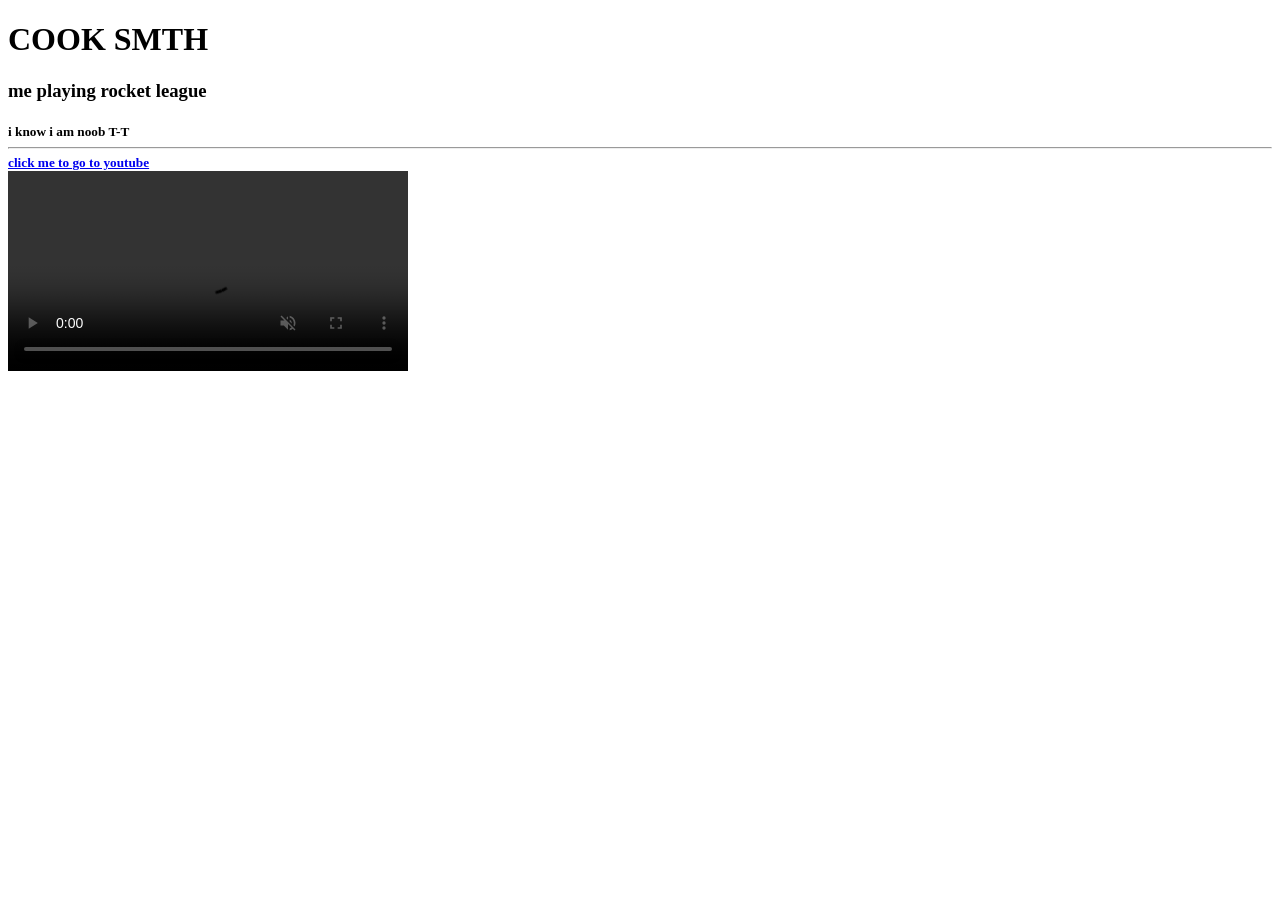
==== Code.html @ e2626872 "Update Code.html" ====
<!DOCTYPE html>

<html>
    <head>
        <title>Learning</title>
    </head>
    <body>
        <h1>COOK SMTH</h1>
        <h3>me playing rocket league</h3>
        <h5>i know i am noob T-T</h10>
        <hr>

    <a href="https://www.youtube.com/"
    target="_blank"
    title="Goes to youtube">
        click me to go to youtube
    </a>

    <br>

    <video height="200" controls autoplay muted>
        <source src="Rocket League.mp4">
    </video>
        
    </body>


    <!-- THIS IS A COMMENT-->
</html>
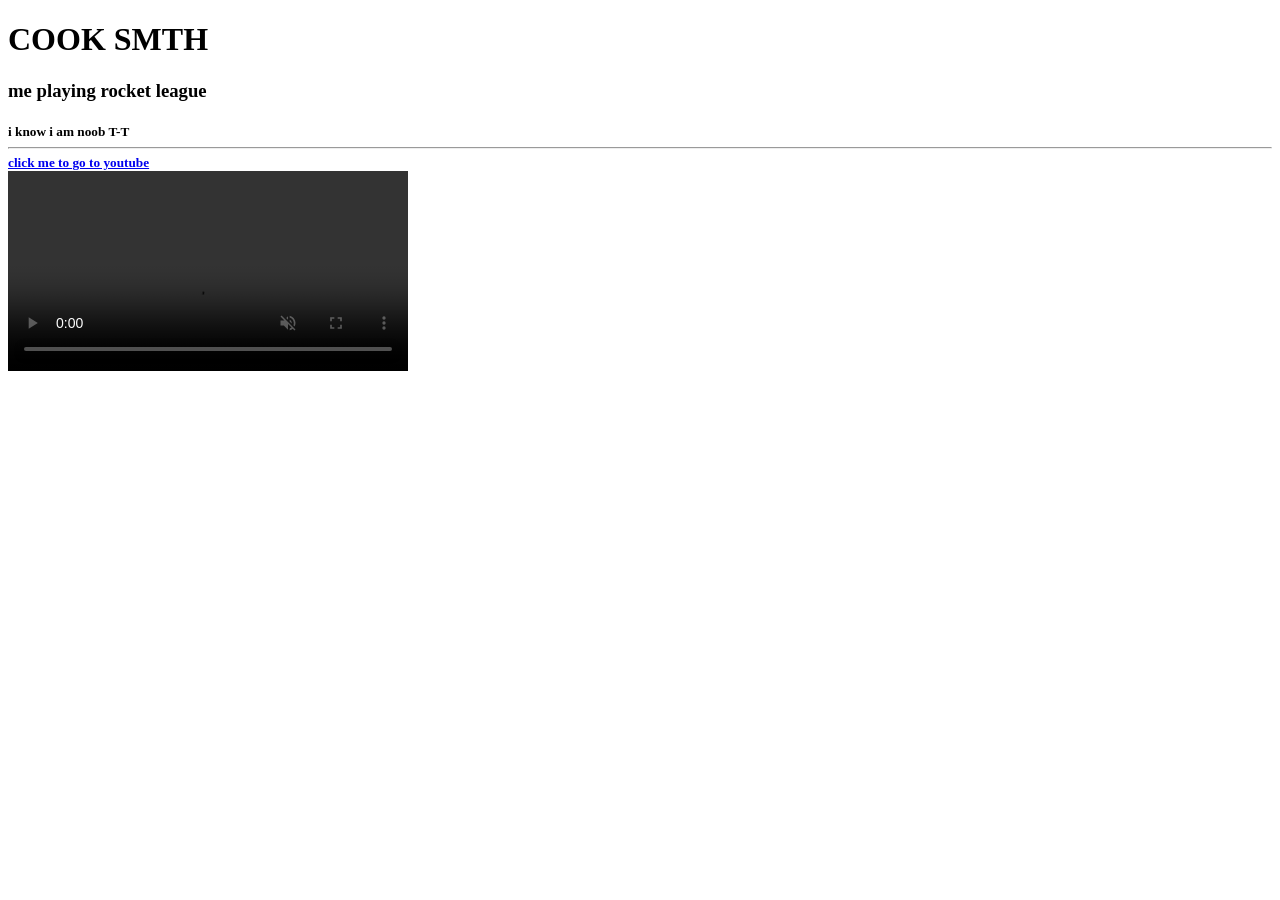
==== commit 26b6bc4e: "Favicon Learned" ====
--- a/Code.html
+++ b/Code.html
@@ -3,6 +3,7 @@
 <html>
     <head>
         <title>Learning</title>
+        <link rel="icon" type="image/png" href="NVIDIA-GeForce-RTX-5090.png">
     </head>
     <body>
         <h1>COOK SMTH</h1>
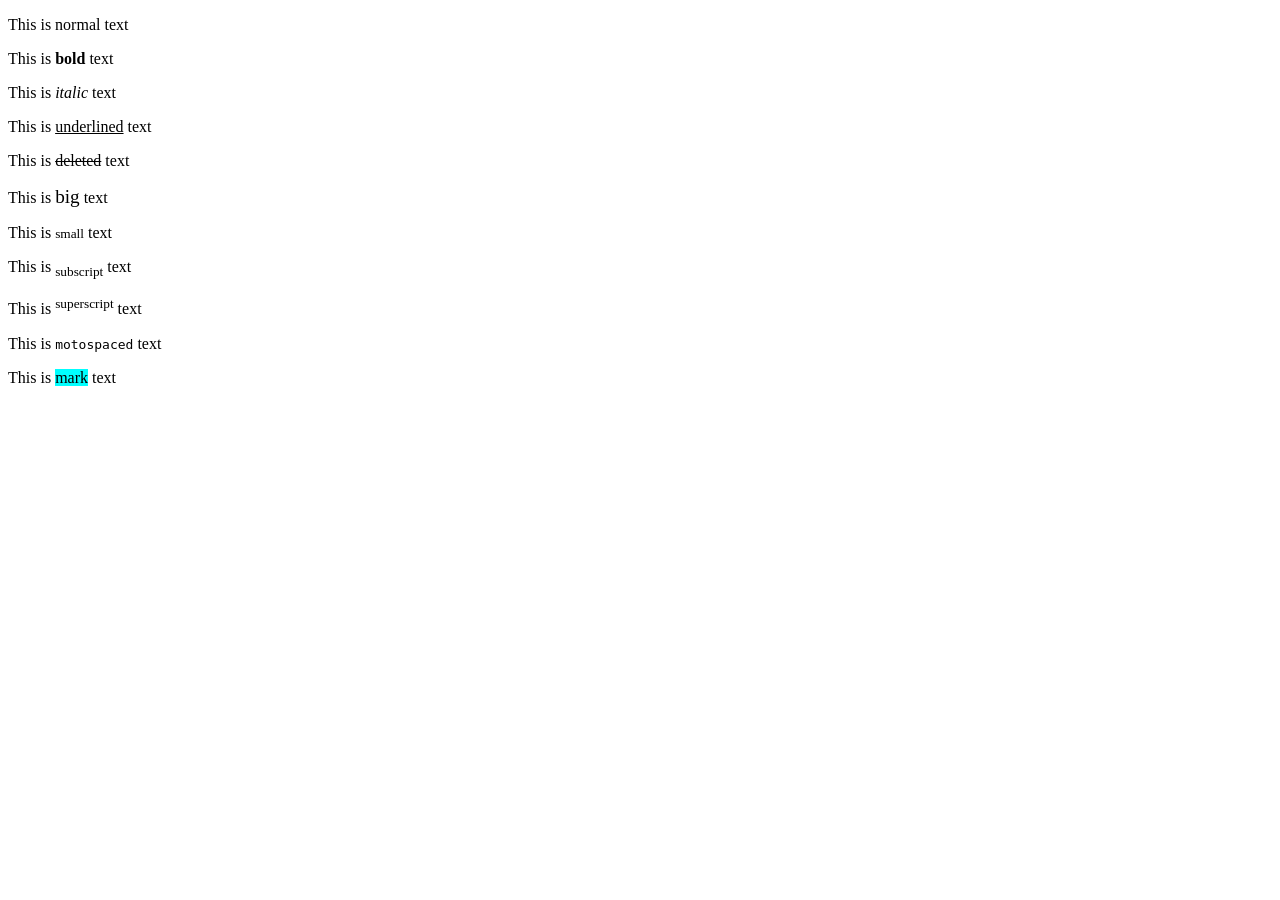
==== commit 0c97903a: "Text Formating Learned" ====
--- a/Code.html
+++ b/Code.html
@@ -6,22 +6,18 @@
         <link rel="icon" type="image/png" href="NVIDIA-GeForce-RTX-5090.png">
     </head>
     <body>
-        <h1>COOK SMTH</h1>
-        <h3>me playing rocket league</h3>
-        <h5>i know i am noob T-T</h10>
-        <hr>
-
-    <a href="https://www.youtube.com/"
-    target="_blank"
-    title="Goes to youtube">
-        click me to go to youtube
-    </a>
-
-    <br>
-
-    <video height="200" controls autoplay muted>
-        <source src="Rocket League.mp4">
-    </video>
+    
+        <p>This is normal text</p>
+        <p>This is <b>bold</b> text</p>
+        <p>This is <i>italic</i> text</p>
+        <p>This is <u>underlined</u> text</p>
+        <p>This is <del>deleted</del> text</p>
+        <p>This is <big>big</big> text</p>
+        <p>This is <small>small</small> text</p>
+        <p>This is <sub>subscript</sub> text</p>
+        <p>This is <sup>superscript</sup> text</p>
+        <p>This is <tt>motospaced</tt> text</p>
+        <p>This is <mark style="background-color: aqua;">mark</mark> text</p>
         
     </body>
 
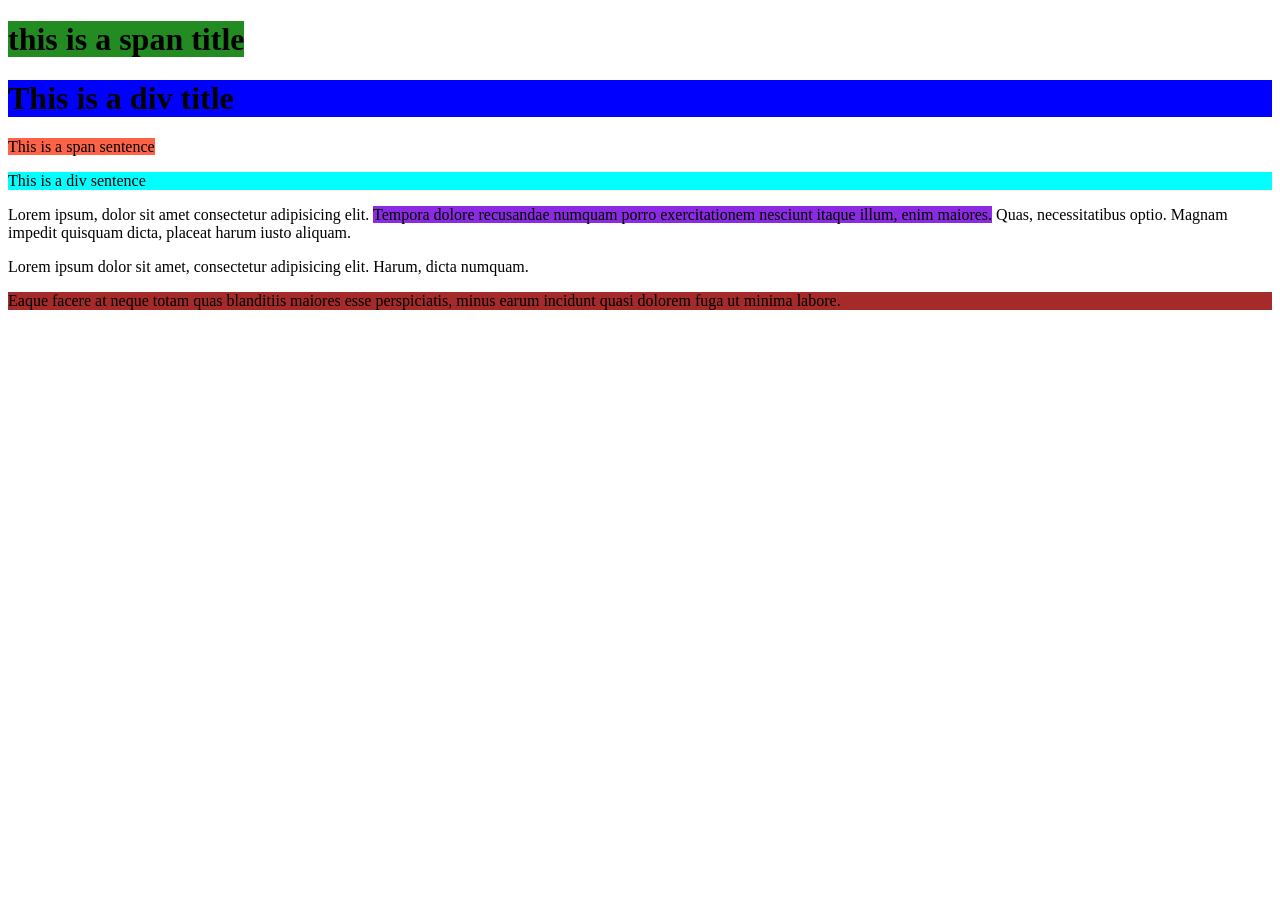
==== commit 01299f84: "div and span covered" ====
--- a/Code.html
+++ b/Code.html
@@ -7,18 +7,14 @@
     </head>
     <body>
     
-        <p>This is normal text</p>
-        <p>This is <b>bold</b> text</p>
-        <p>This is <i>italic</i> text</p>
-        <p>This is <u>underlined</u> text</p>
-        <p>This is <del>deleted</del> text</p>
-        <p>This is <big>big</big> text</p>
-        <p>This is <small>small</small> text</p>
-        <p>This is <sub>subscript</sub> text</p>
-        <p>This is <sup>superscript</sup> text</p>
-        <p>This is <tt>motospaced</tt> text</p>
-        <p>This is <mark style="background-color: aqua;">mark</mark> text</p>
-        
+        <h1><span style="background-color: forestgreen;">this is a span title</span></h1>
+        <h1><div style="background-color: blue;">This is a div title</div></h1>
+
+        <p><span style="background-color: tomato;">This is a span sentence</span></p>
+        <p><div style="background-color: cyan;">This is a div sentence</div></p>
+
+        <p>Lorem ipsum, dolor sit amet consectetur adipisicing elit. <span style="background-color: blueviolet;">Tempora dolore recusandae numquam porro exercitationem nesciunt itaque illum, enim maiores.</span> Quas, necessitatibus optio. Magnam impedit quisquam dicta, placeat harum iusto aliquam.</p>
+        <p>Lorem ipsum dolor sit amet, consectetur adipisicing elit. Harum, dicta numquam. <div style="background-color: brown;">Eaque facere at neque totam quas blanditiis maiores esse perspiciatis, minus earum incidunt quasi dolorem fuga ut minima labore.</div></p>
     </body>
 
 
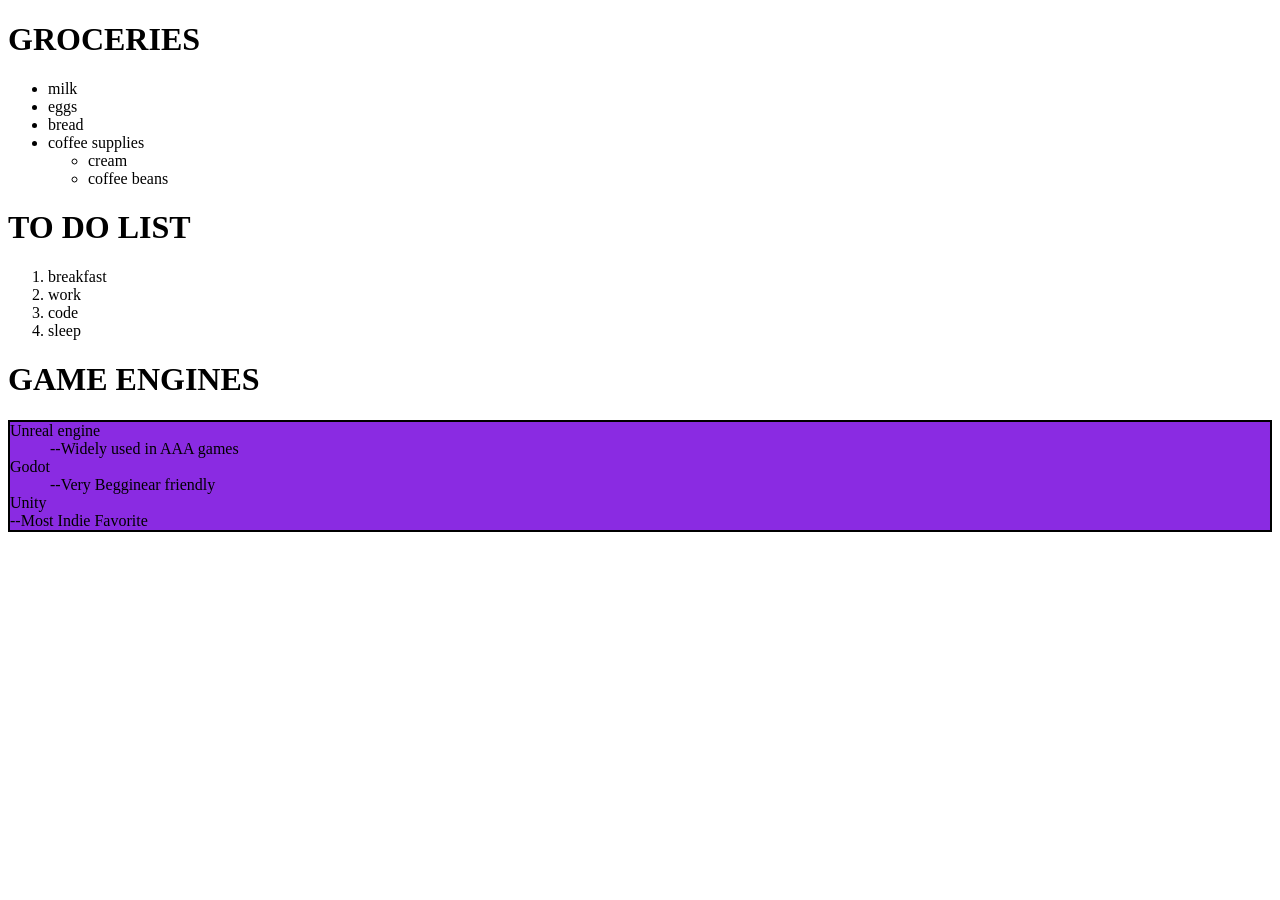
==== commit 2fe0caa8: "Lists covered" ====
--- a/Code.html
+++ b/Code.html
@@ -7,14 +7,39 @@
     </head>
     <body>
     
-        <h1><span style="background-color: forestgreen;">this is a span title</span></h1>
-        <h1><div style="background-color: blue;">This is a div title</div></h1>
+        <!-- Unordered List-->
+         <h1>GROCERIES</h1>
+         <ul>
+            <li>milk</li>
+            <li>eggs</li>
+            <li>bread</li>
+            <li>coffee supplies</li>
+            <ul>
+                <li>cream</li>
+                <li>coffee beans</li>
+            </ul>
+         </ul>
 
-        <p><span style="background-color: tomato;">This is a span sentence</span></p>
-        <p><div style="background-color: cyan;">This is a div sentence</div></p>
+         <!--Ordered List-->
+         <h1>TO DO LIST</h1>
+         <ol>
+            <li>breakfast</li>
+            <li>work</li>
+            <li>code</li>
+            <li>sleep</li>
+         </ol>
 
-        <p>Lorem ipsum, dolor sit amet consectetur adipisicing elit. <span style="background-color: blueviolet;">Tempora dolore recusandae numquam porro exercitationem nesciunt itaque illum, enim maiores.</span> Quas, necessitatibus optio. Magnam impedit quisquam dicta, placeat harum iusto aliquam.</p>
-        <p>Lorem ipsum dolor sit amet, consectetur adipisicing elit. Harum, dicta numquam. <div style="background-color: brown;">Eaque facere at neque totam quas blanditiis maiores esse perspiciatis, minus earum incidunt quasi dolorem fuga ut minima labore.</div></p>
+         <!--Description List-->
+         <h1>GAME ENGINES</h1>
+         <dl style="background-color: blueviolet; border: 2px solid;">
+            <dt>Unreal engine</dt>
+            <dd>--Widely used in AAA games</dd>
+            <dt>Godot</dt>
+            <dd>--Very Begginear friendly</dd>
+            <dt>Unity</dt>
+            <dt>--Most Indie Favorite</dt>
+         </dl>
+
     </body>
 
 
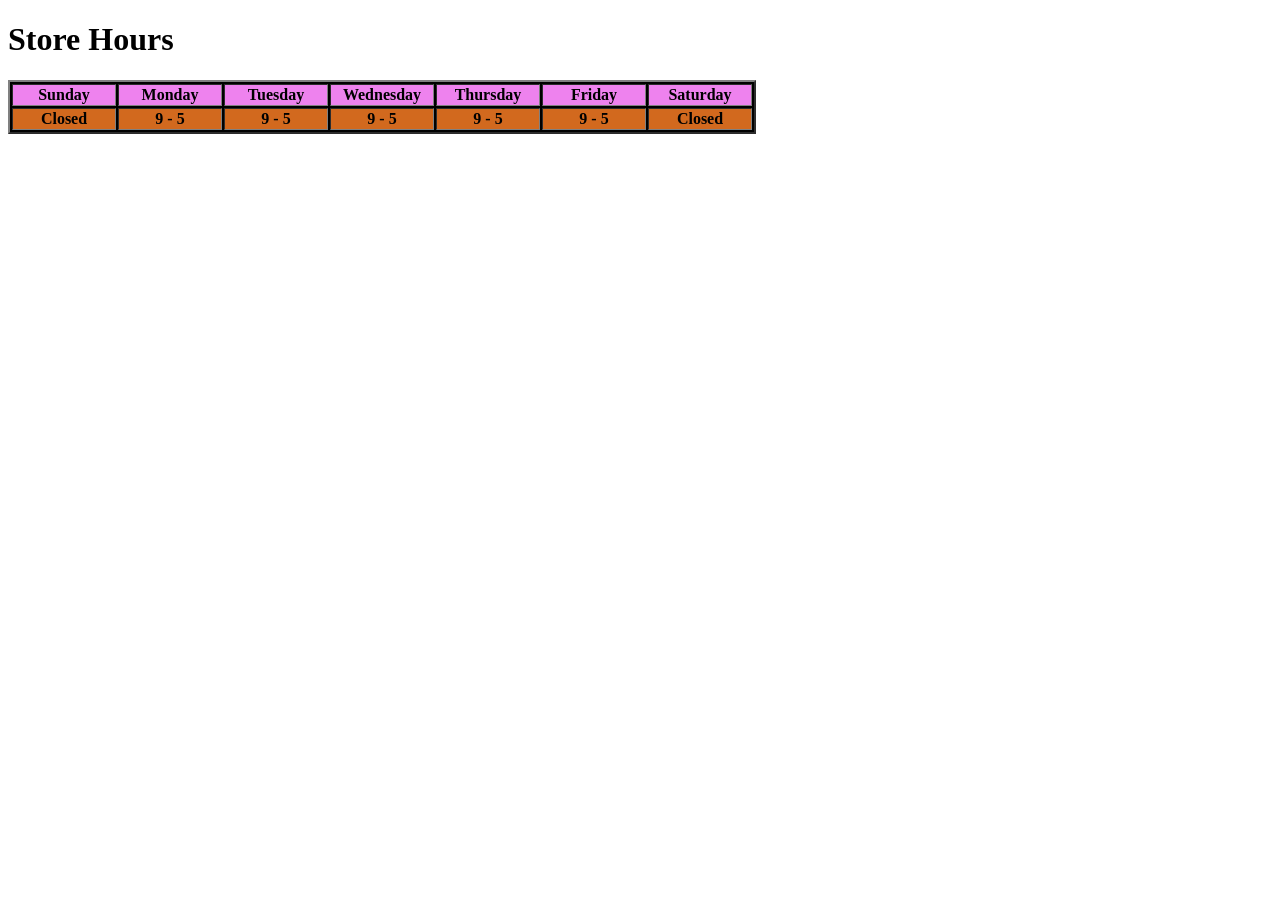
==== commit 30b221a2: "Table Exercised Covered" ====
--- a/Code.html
+++ b/Code.html
@@ -7,38 +7,29 @@
     </head>
     <body>
     
-        <!-- Unordered List-->
-         <h1>GROCERIES</h1>
-         <ul>
-            <li>milk</li>
-            <li>eggs</li>
-            <li>bread</li>
-            <li>coffee supplies</li>
-            <ul>
-                <li>cream</li>
-                <li>coffee beans</li>
-            </ul>
-         </ul>
+        <h1>Store Hours</h1>
 
-         <!--Ordered List-->
-         <h1>TO DO LIST</h1>
-         <ol>
-            <li>breakfast</li>
-            <li>work</li>
-            <li>code</li>
-            <li>sleep</li>
-         </ol>
+        <table border="2" style="background-color: black;">
+            <tr align="center" style="background-color: violet;">
+                <th width="100">Sunday</th>
+                <th width="100">Monday</th>
+                <th width="100">Tuesday</th>
+                <th width="100">Wednesday</th>
+                <th width="100">Thursday</th>
+                <th width="100">Friday</th>
+                <th width="100">Saturday</th>
+            </tr>
 
-         <!--Description List-->
-         <h1>GAME ENGINES</h1>
-         <dl style="background-color: blueviolet; border: 2px solid;">
-            <dt>Unreal engine</dt>
-            <dd>--Widely used in AAA games</dd>
-            <dt>Godot</dt>
-            <dd>--Very Begginear friendly</dd>
-            <dt>Unity</dt>
-            <dt>--Most Indie Favorite</dt>
-         </dl>
+            <tr align="center" style="background-color: chocolate;">
+                <th>Closed</th>
+                <th>9 - 5</th>
+                <th>9 - 5</th>
+                <th>9 - 5</th>
+                <th>9 - 5</th>
+                <th>9 - 5</th>
+                <th>Closed</th>
+            </tr>
+        </table>
 
     </body>
 
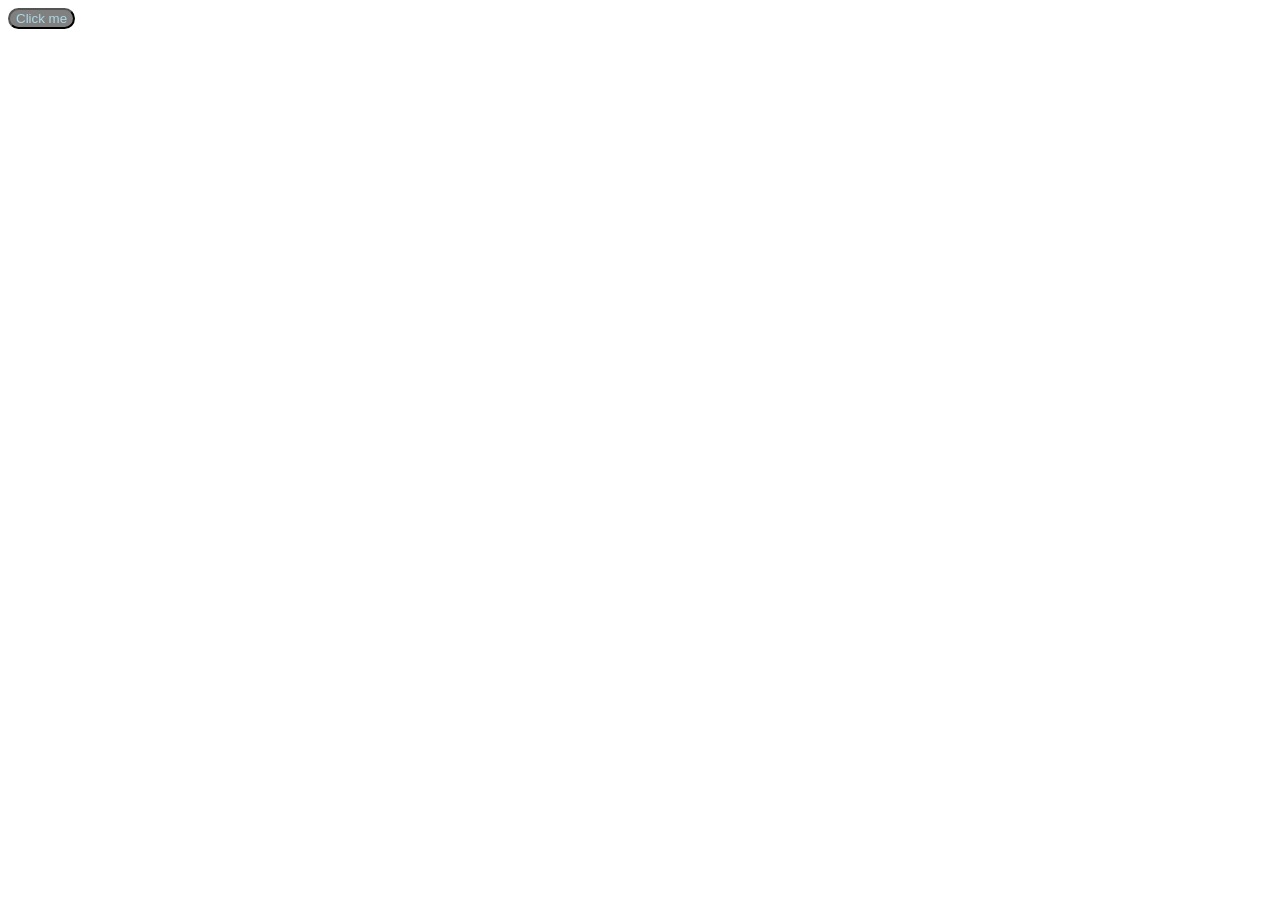
==== commit abc83f90: "Button introduced" ====
--- a/Code.html
+++ b/Code.html
@@ -6,30 +6,10 @@
         <link rel="icon" type="image/png" href="NVIDIA-GeForce-RTX-5090.png">
     </head>
     <body>
-    
-        <h1>Store Hours</h1>
-
-        <table border="2" style="background-color: black;">
-            <tr align="center" style="background-color: violet;">
-                <th width="100">Sunday</th>
-                <th width="100">Monday</th>
-                <th width="100">Tuesday</th>
-                <th width="100">Wednesday</th>
-                <th width="100">Thursday</th>
-                <th width="100">Friday</th>
-                <th width="100">Saturday</th>
-            </tr>
-
-            <tr align="center" style="background-color: chocolate;">
-                <th>Closed</th>
-                <th>9 - 5</th>
-                <th>9 - 5</th>
-                <th>9 - 5</th>
-                <th>9 - 5</th>
-                <th>9 - 5</th>
-                <th>Closed</th>
-            </tr>
-        </table>
+        
+        <a href="Page2.html">
+        <button style="font-size: 25pxx; background-color: gray; color: lightblue; border-radius: 25px;">Click me</button>
+        </a>
 
     </body>
 
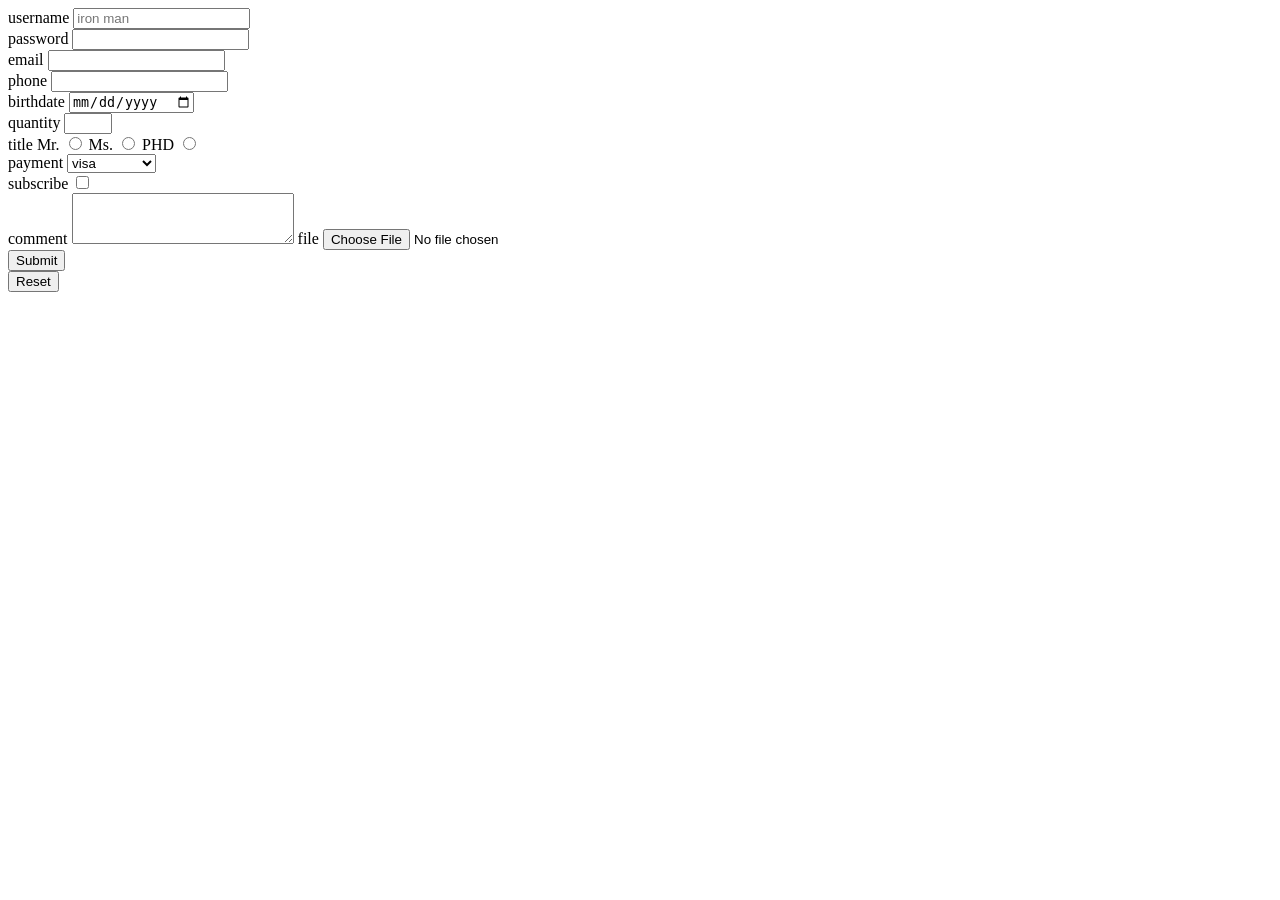
==== commit a4aafbf7: "Form exercise done" ====
--- a/Code.html
+++ b/Code.html
@@ -7,9 +7,57 @@
     </head>
     <body>
         
-        <a href="Page2.html">
-        <button style="font-size: 25pxx; background-color: gray; color: lightblue; border-radius: 25px;">Click me</button>
-        </a>
+        <form action="index.php" method="POST" enctype="multipart/form-data">
+
+            <label for="username">username</label>
+            <input type="text" id="username" placeholder="iron man" minlength="6" maxlength="40" required><br>
+
+            <label for="password">password</label>
+            <input type="password" id="password" minlength="6" maxlength="40" required><br>
+
+            <label for="email">email</label>
+            <input type="email" id="email" required><br>
+
+            <label for="phone">phone</label>
+            <input type="tel" id="phone" required><br>
+
+            <label for="bday">birthdate</label>
+            <input type="date" id="bday" required><br>
+
+            <label for="quantity">quantity</label>
+            <input type="number" id="quantity" required min="0" max="99"><br>
+
+            <label for="title">title</label>
+            
+            <label for="Mr.">Mr.</label>
+            <input type="radio" id="Mr." value="Mr." name="title">
+            <label for="Ms.">Ms.</label>
+            <input type="radio" id="Ms." value="Ms." name="title">
+            <label for="PHD">PHD</label>
+            <input type="radio" id="PHD" value="PHD" name="title"><br>
+
+            <label for="payment">payment</label>
+            <select>
+                <option value="visa">visa</option>
+                <option value="mastercard">mastercard</option>
+                <option value="giftcard">giftcard</option>
+            </select><br>
+
+            <label for="subscribe">subscribe</label>
+            <input type="checkbox" id="subscribe"><br>
+
+            <label type="comment">comment</label>
+            <textarea id="comment" rows="3" cols="25"></textarea>
+
+            <label for="file">file</label>
+            <input type="file" id="file" accept="image/png, image/jpeg">
+
+            <br>
+            <input type="submit">
+            <br>
+            <input type="reset">
+
+        </form>
 
     </body>
 
